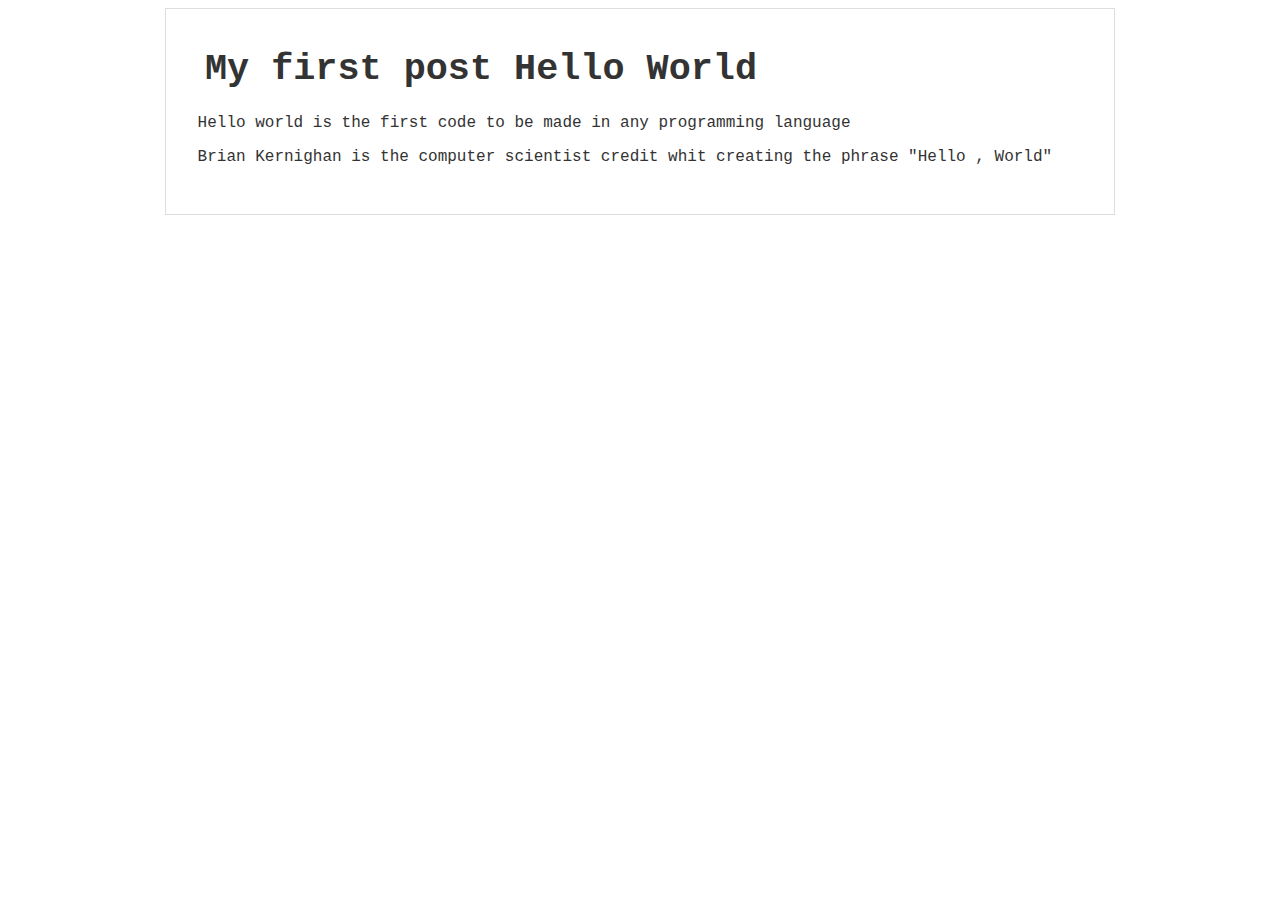
==== blog.html @ ea417ef9 "Agregue un parrafo mas al blog y una mejor tipografia" ====
<!DOCTYPE html>
<html lang="en">
<head>
    <meta charset="UTF-8">
    <meta name="viewport" content="width=device-width, initial-scale=1.0">
    <title>My blog jt</title>
    <link rel="stylesheet" href="css/styles.css">
</head>
<body>
    <div id="container">
        <div id="post">
            <h1>My first post Hello World</h1>
            <p>Hello world is the first code to be made in any programming language</p>
            <p>Brian Kernighan is the computer scientist credit whit creating the phrase "Hello , World"</p>
        </div>
    </div>
</body>
</html>
---- css/styles.css ----
body {
    color : #333;
    text-align: center;
    font-family: "Courier","Arial", sans-serif;

}

#container {
    width: 70%;
    margin: 0 auto;
    text-align: left;
    padding: 2em;
    border: 1px solid #DDD;
}

#container h1 {
    font-size: 2.3em;
    color: #333;
    margin: 0;
    padding: 0.2em;
}
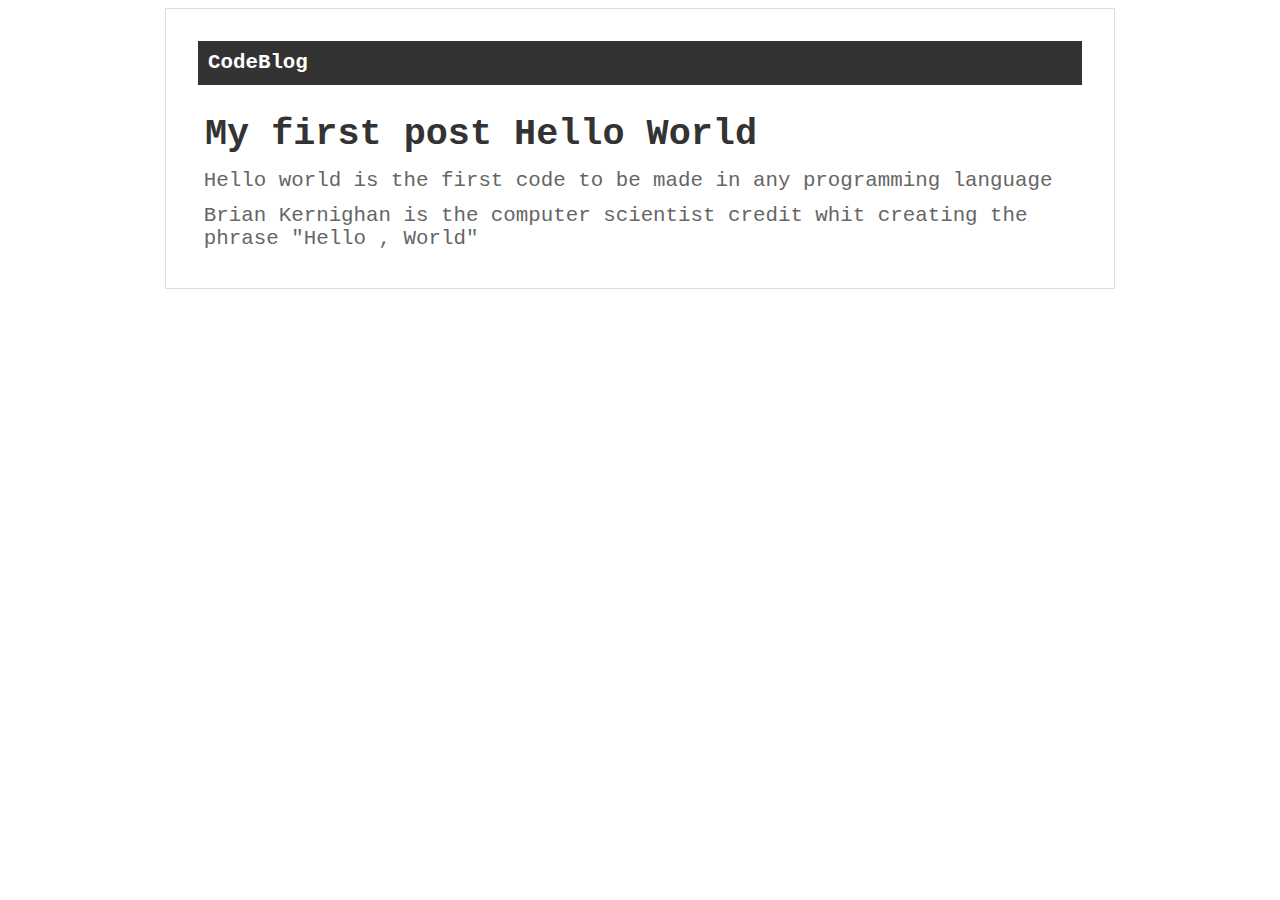
==== commit e577e07b: "Merge branch 'cabecera'" ====
--- a/blog.html
+++ b/blog.html
@@ -8,6 +8,9 @@
 </head>
 <body>
     <div id="container">
+        <div id="cabecera">
+            CodeBlog
+        </div>
         <div id="post">
             <h1>My first post Hello World</h1>
             <p>Hello world is the first code to be made in any programming language</p>
--- a/css/styles.css
+++ b/css/styles.css
@@ -3,6 +3,15 @@
     text-align: center;
     font-family: "Courier","Arial", sans-serif;
 
+}
+
+#cabecera {
+    font-weight: bold;
+    font-size: 1.3em;
+    background-color: #333;
+    color: #FFF;
+    padding: 0.5em;
+    margin-bottom: 1em;
 }
 
 #container {
@@ -18,4 +27,11 @@
     color: #333;
     margin: 0;
     padding: 0.2em;
+}
+
+#container p {
+    font-size: 1.3em;
+    color: #666;
+    margin: 0;
+    padding: 0.3em;
 }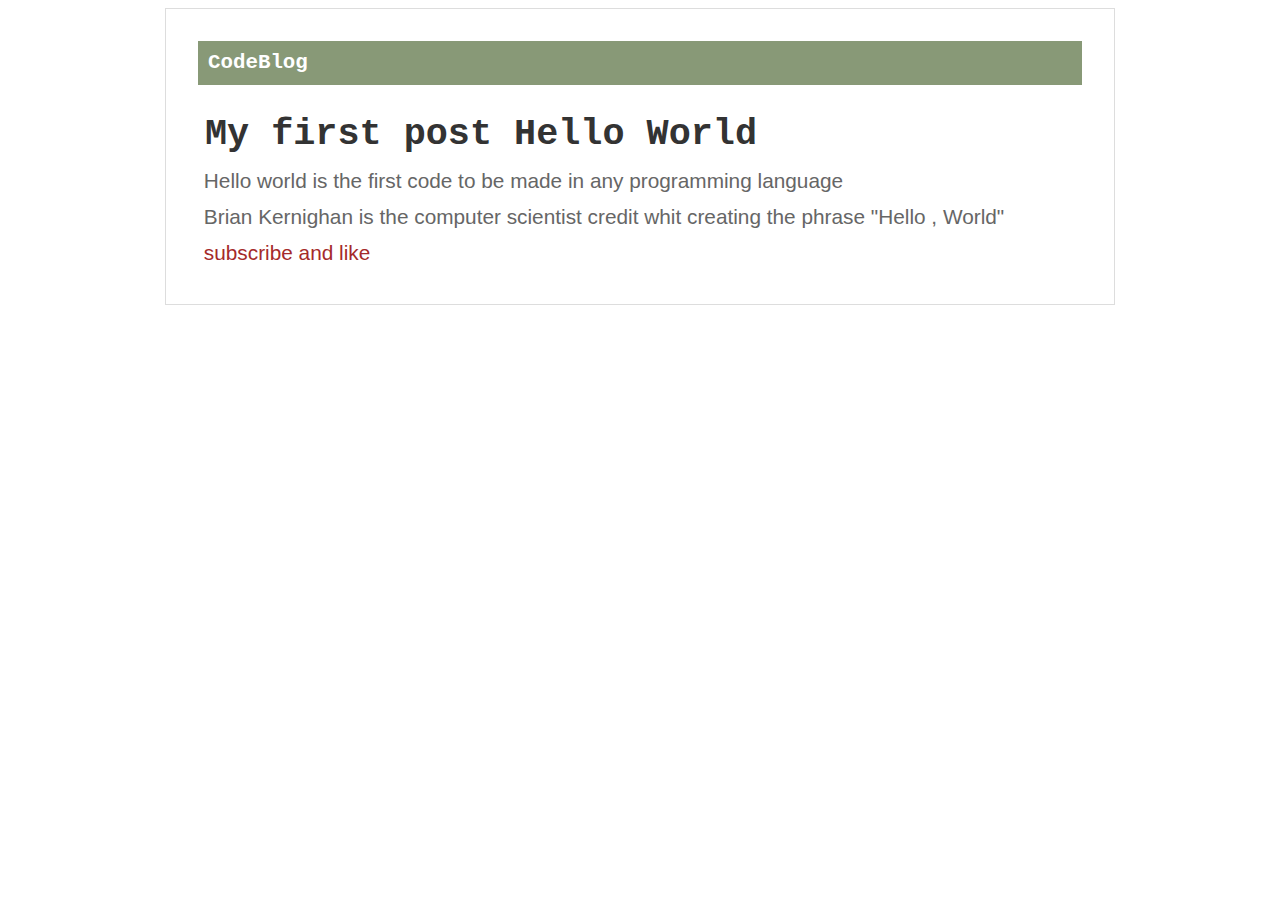
==== commit c9f7ad2b: "Agregue un parrafo de suscribete y darle like" ====
--- a/blog.html
+++ b/blog.html
@@ -15,6 +15,7 @@
             <h1>My first post Hello World</h1>
             <p>Hello world is the first code to be made in any programming language</p>
             <p>Brian Kernighan is the computer scientist credit whit creating the phrase "Hello , World"</p>
+            <p style="color:brown">subscribe  and  like</p>
         </div>
     </div>
 </body>
--- a/css/styles.css
+++ b/css/styles.css
@@ -4,11 +4,14 @@
     font-family: "Courier","Arial", sans-serif;
 
 }
+p {
+    font-family: Arial, Helvetica, sans-serif;
+}	
 
 #cabecera {
     font-weight: bold;
     font-size: 1.3em;
-    background-color: #333;
+    background-color: #897;
     color: #FFF;
     padding: 0.5em;
     margin-bottom: 1em;
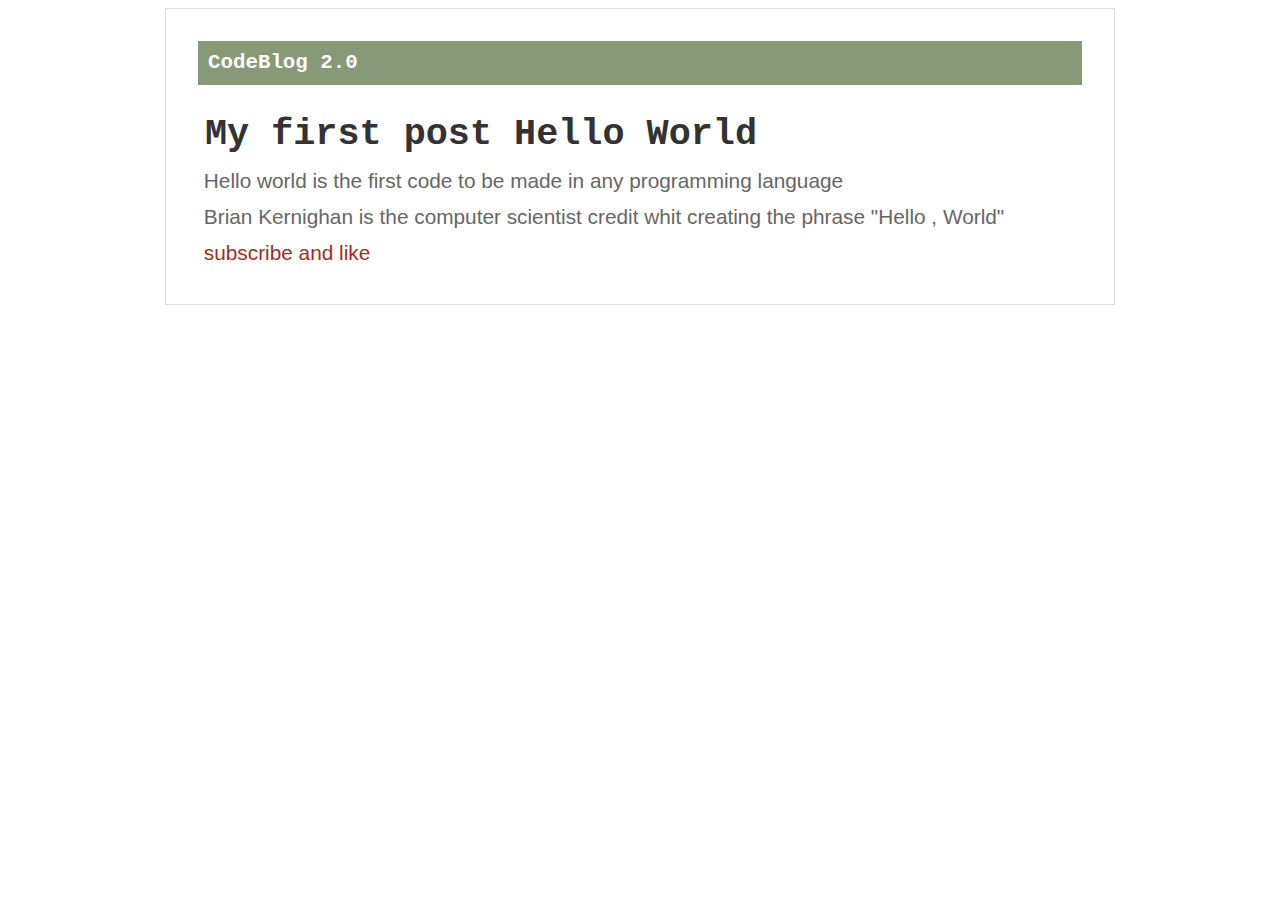
==== commit 6f77b450: "Cambie a una version codeblog 2.0" ====
--- a/blog.html
+++ b/blog.html
@@ -3,13 +3,13 @@
 <head>
     <meta charset="UTF-8">
     <meta name="viewport" content="width=device-width, initial-scale=1.0">
-    <title>My blog jt</title>
+    <title>My blog jt Modificado</title>
     <link rel="stylesheet" href="css/styles.css">
 </head>
 <body>
     <div id="container">
         <div id="cabecera">
-            CodeBlog
+            CodeBlog 2.0
         </div>
         <div id="post">
             <h1>My first post Hello World</h1>
@@ -19,4 +19,4 @@
         </div>
     </div>
 </body>
-</html>+</html>
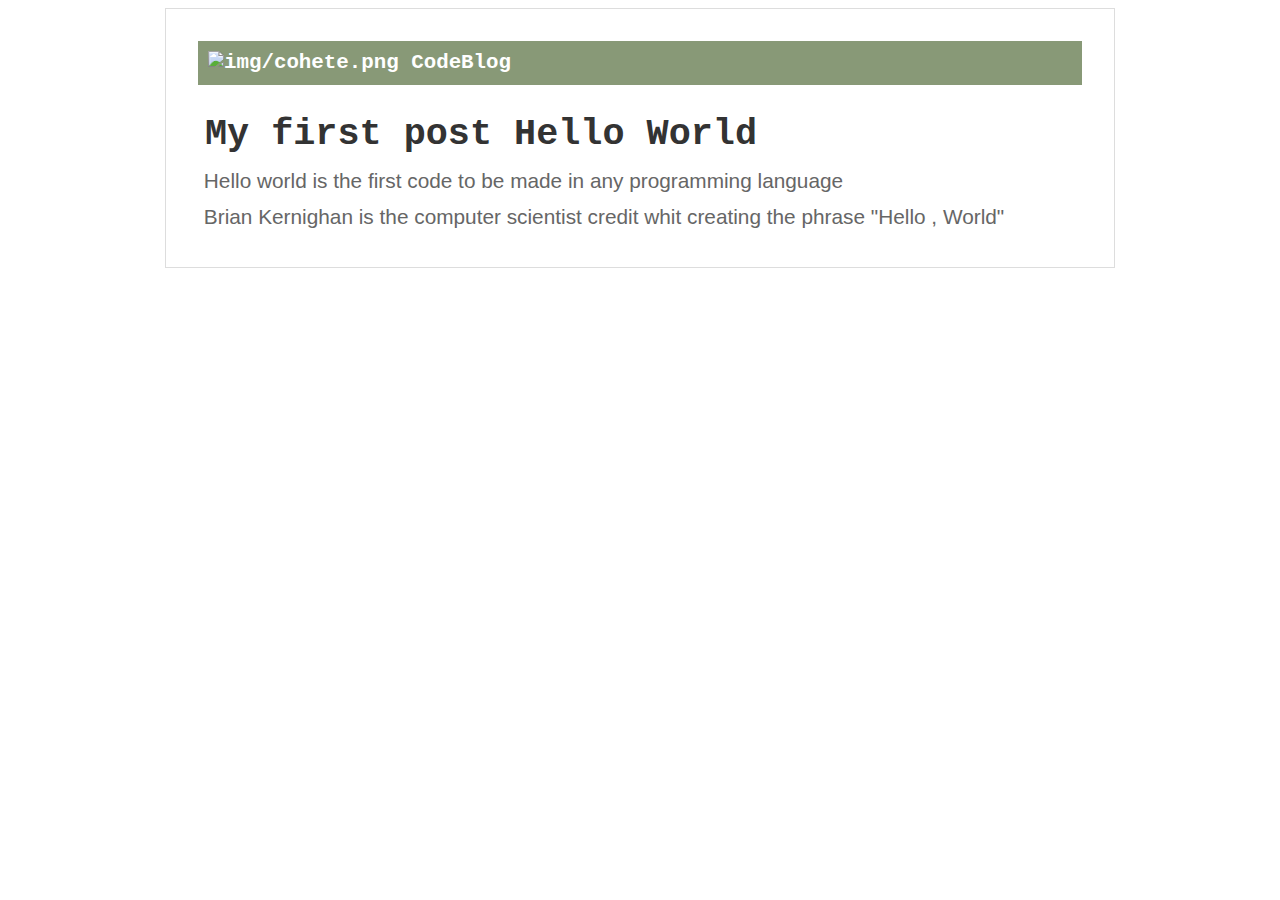
==== commit 5064b18c: "Img agregada a cabecera" ====
--- a/blog.html
+++ b/blog.html
@@ -3,20 +3,20 @@
 <head>
     <meta charset="UTF-8">
     <meta name="viewport" content="width=device-width, initial-scale=1.0">
-    <title>My blog jt Modificado</title>
+    <title>My blog jt</title>
     <link rel="stylesheet" href="css/styles.css">
 </head>
 <body>
     <div id="container">
         <div id="cabecera">
-            CodeBlog 2.0
+            <img src="" alt="img/cohete.png">
+            CodeBlog
         </div>
         <div id="post">
             <h1>My first post Hello World</h1>
             <p>Hello world is the first code to be made in any programming language</p>
             <p>Brian Kernighan is the computer scientist credit whit creating the phrase "Hello , World"</p>
-            <p style="color:brown">subscribe  and  like</p>
         </div>
     </div>
 </body>
-</html>
+</html>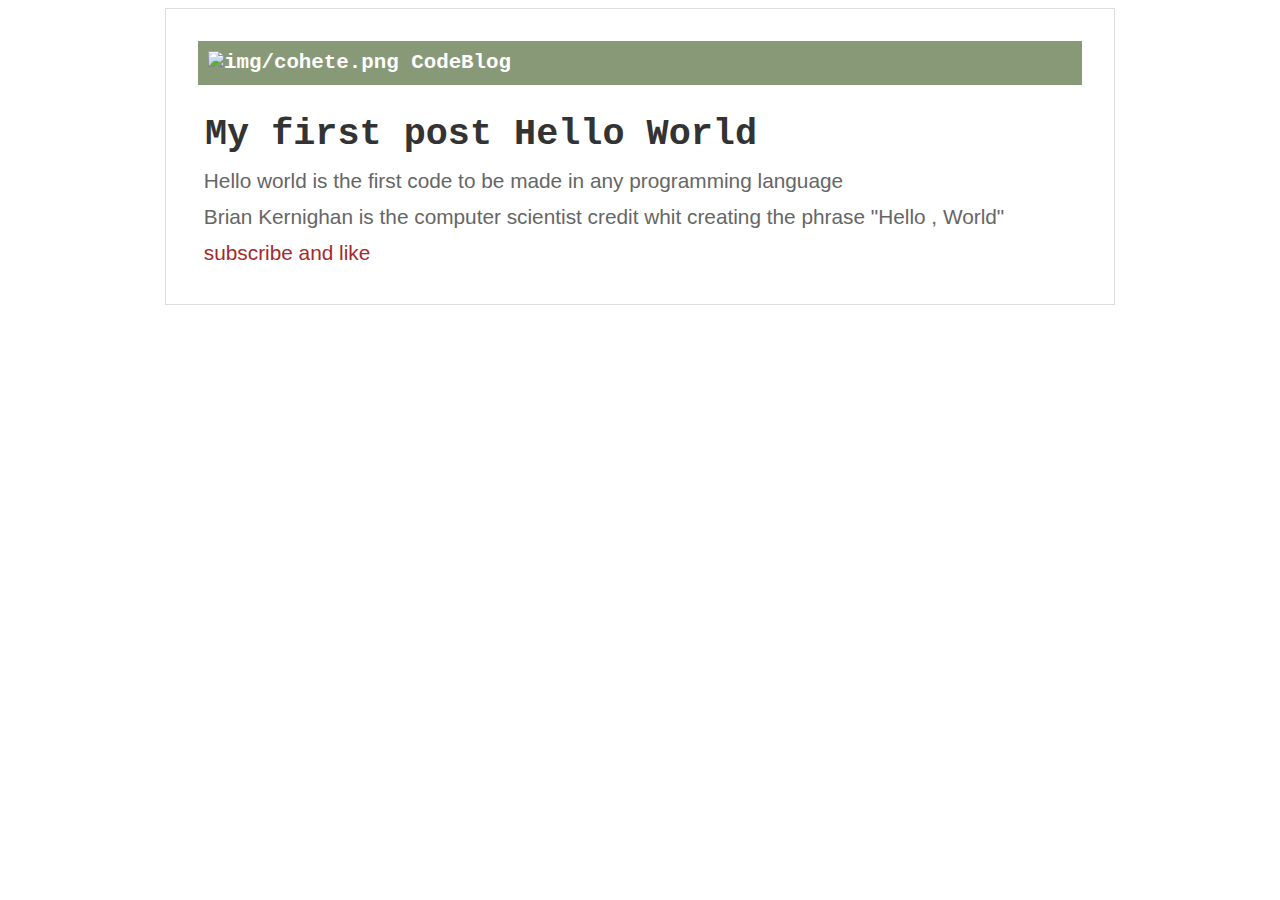
==== commit 55e7cb2e: "Merge branch 'main' of https://github.com/Jtlisg/CodeBlog into cabecera" ====
--- a/blog.html
+++ b/blog.html
@@ -3,7 +3,7 @@
 <head>
     <meta charset="UTF-8">
     <meta name="viewport" content="width=device-width, initial-scale=1.0">
-    <title>My blog jt</title>
+    <title>My blog jt Modificado</title>
     <link rel="stylesheet" href="css/styles.css">
 </head>
 <body>
@@ -16,7 +16,8 @@
             <h1>My first post Hello World</h1>
             <p>Hello world is the first code to be made in any programming language</p>
             <p>Brian Kernighan is the computer scientist credit whit creating the phrase "Hello , World"</p>
+            <p style="color:brown">subscribe  and  like</p>
         </div>
     </div>
 </body>
-</html>+</html>
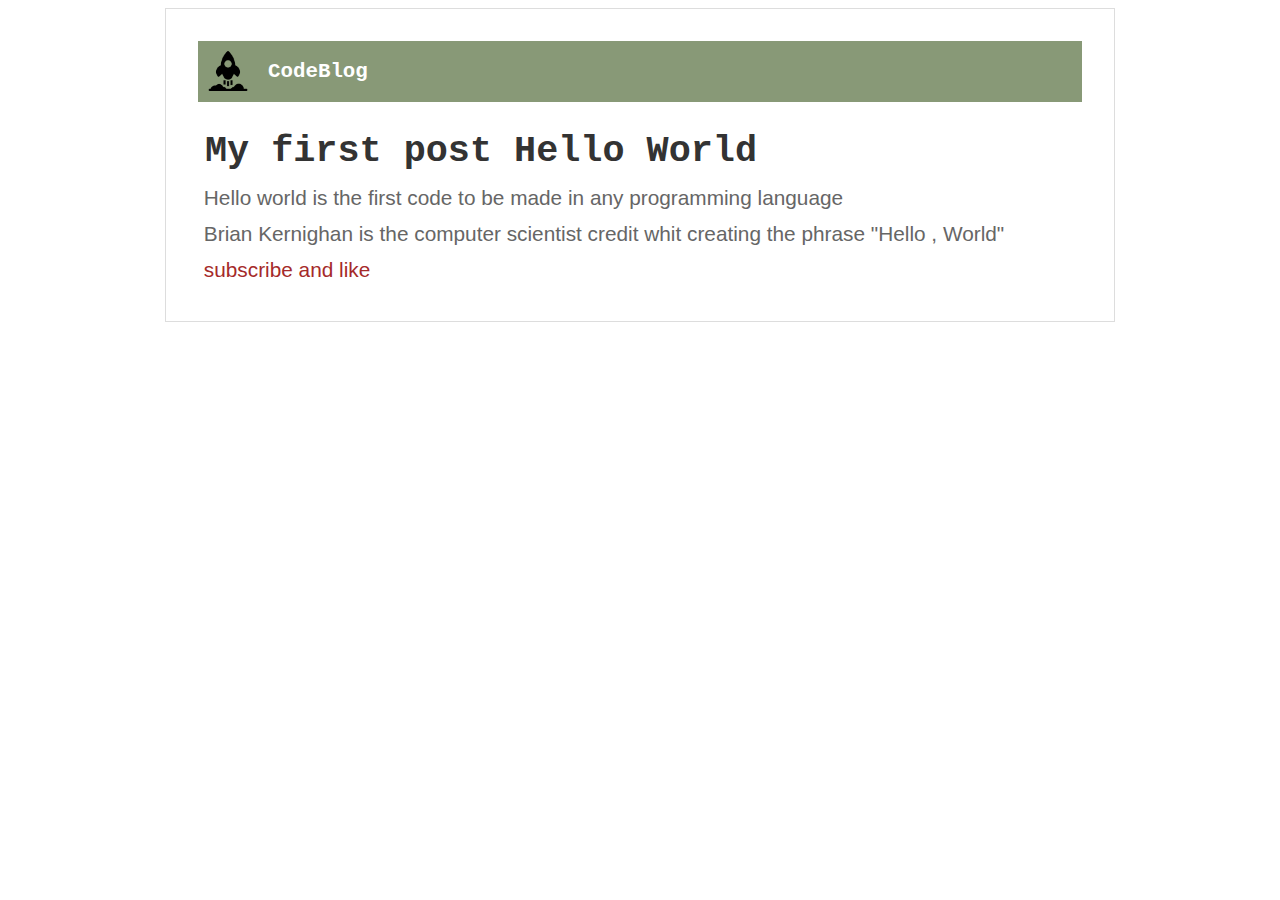
==== commit 15b8ec70: "Logo Modificado cabecera" ====
--- a/blog.html
+++ b/blog.html
@@ -9,7 +9,7 @@
 <body>
     <div id="container">
         <div id="cabecera">
-            <img src="" alt="img/cohete.png">
+            <img src="img/cohete.png" alt="cohete">
             CodeBlog
         </div>
         <div id="post">
--- a/css/styles.css
+++ b/css/styles.css
@@ -15,6 +15,14 @@
     color: #FFF;
     padding: 0.5em;
     margin-bottom: 1em;
+    display: flex;
+    align-items: center;
+}
+
+img{
+    width: 40px;
+    margin-right: 20px;
+
 }
 
 #container {
